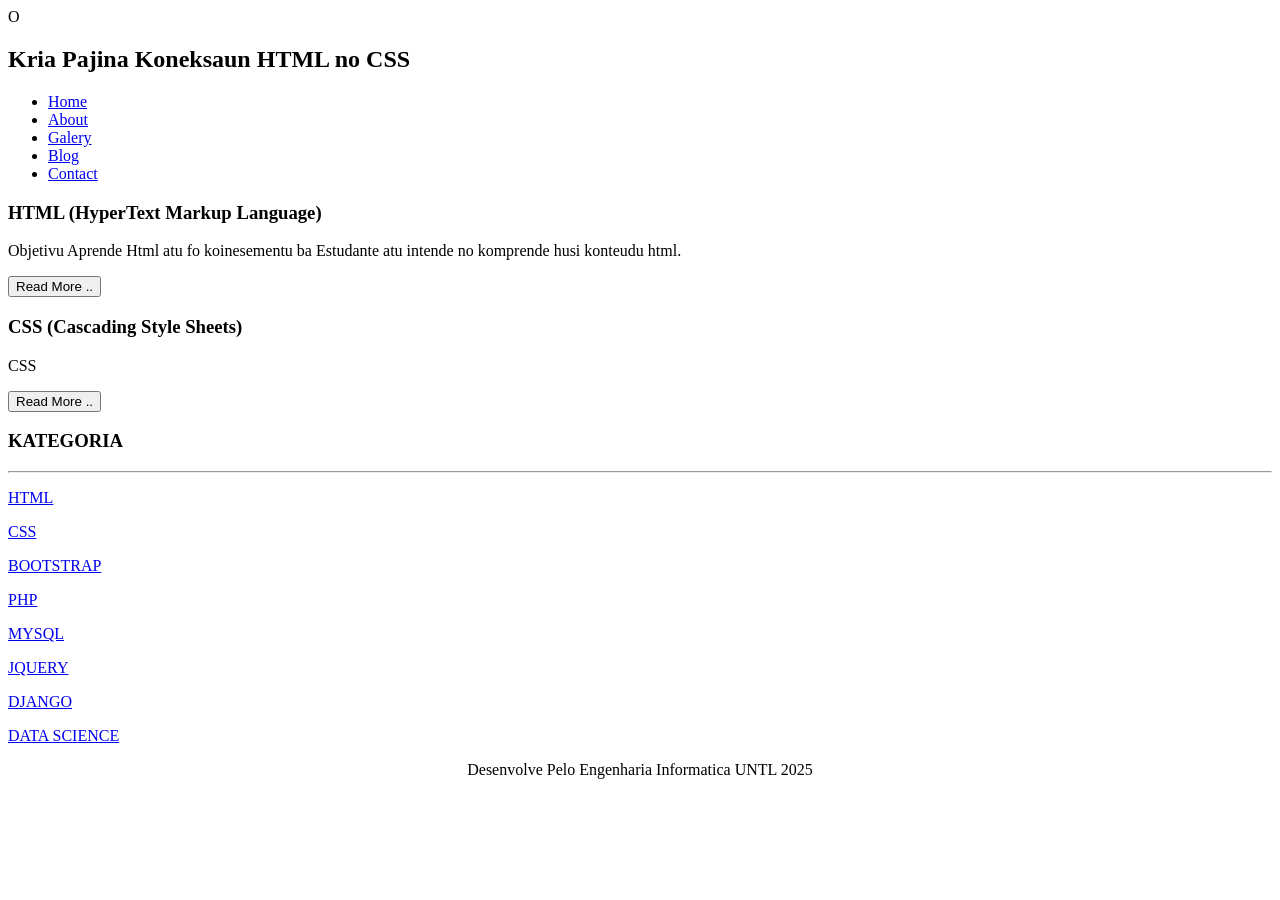
==== index.html @ feee85aa "Add files via upload" ====
O<!DOCTYPE html>
<html lang="en">
<head>
    <meta charset="UTF-8">
    <meta name="viewport" content="width=device-width, initial-scale=1.0">
    <title>APRENDE WEBSIT INISIU</title>
    <link rel="Stylesheet" href="CSS/estilu.css"/>
    <link rel="shortcut icon" href="image/Logo.png"><!--Favicom icon-->
</head>
<body>
    <div class="header">
    <div class="Distance">
    <h2>Kria Pajina Koneksaun HTML no CSS</h2>
    </div>
    </div>
    <div class="menu">
    <ul>
         <li><a href="Home.html">Home</a></li>
         <li><a href="About.html">About</a></li>
         <li><a href="galery.html">Galery</a></li>
         <li><a href="Blog.html">Blog</a></li>
         <li><a href="Contact.html">Contact</a></li>
    </ul>
    </div>
    <div class="content">
    <div class="Distance">
    <!-- Start Karuk -->
    <div class="Karuk">
    <!-- blog --><div class="border">
    <div class="Distance">
         <h3> HTML (HyperText Markup Language) </h3>
         <p>  Objetivu Aprende Html atu fo koinesementu ba Estudante atu 
              intende no komprende husi konteudu html.</p>
    <button class="btn"> Read More ..</button>
    </div>
    </div>
    <!-- end blog -->
    <!-- blog -->
    <div class="border">
    <div class="Distance">
    <h3>CSS (Cascading Style Sheets)</h3>
    <p>CSS </p>
    <button class="btn"> Read More ..</button>
    </div>
    </div>
    <!-- end blog -->
    </div>
    <!--End Karuk -->
    <!--Start Los -->
    <div class="los">
    <div class="Distance">
        <h3>KATEGORIA</h3>
        <hr/>
        <P><a href="https://www.w3schools.com/html/html_links.asp" class="undecor">HTML</a></P>
        <P><a href="https://www.w3schools.com/html/html_css.asp" class="undecor">CSS</a></P>
        <P><a href="https://www.w3schools.com/bootstrap/bootstrap_ver.asp" class="undecor">BOOTSTRAP</a></P>
        <P><a href="https://www.w3schools.com/php/default.asp" class="undecor">PHP</a></P>
        <P><a href="https://www.w3schools.com/mysql/default.asp" class="undecor">MYSQL</a></P>
        <P><a href="https://www.w3schools.com/jquery/default.asp" class="undecor">JQUERY</a></P>
        <P><a href="https://www.w3schools.com/django/index.php" class="undecor">DJANGO</a></P>
        <P><a href="https://www.w3schools.com/datascience/default.asp" class="undecor">DATA SCIENCE</a></P>
        
        
 </div>
 </div>
 <!--End Los -->
 </div>
 </div>
 <div class="footer">
 <div class="Distance">
 <p align="center">Desenvolve Pelo Engenharia Informatica UNTL 2025</p>
 </div>
 </div>
 </body>
 </html>
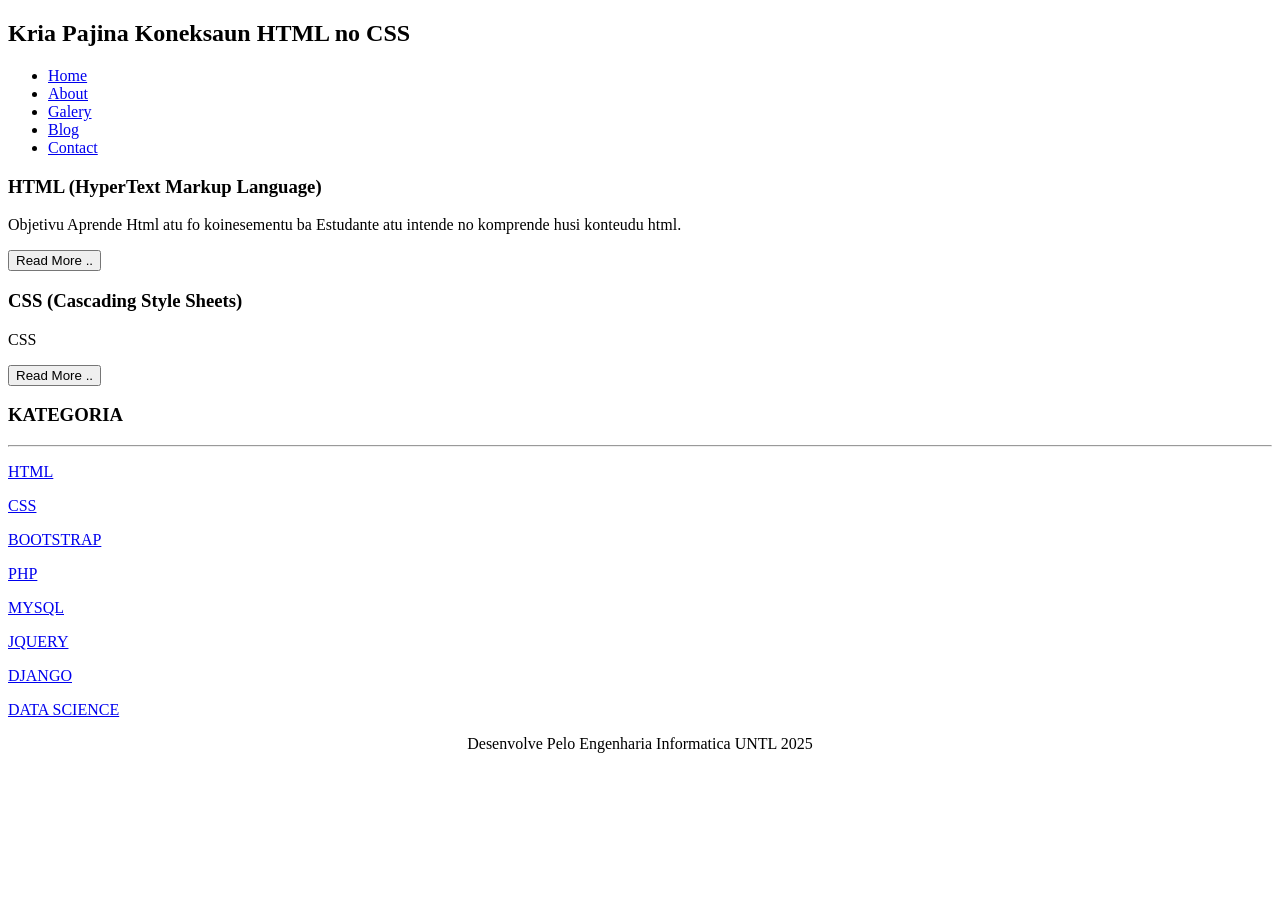
==== commit 6c5bf436: "Update index.html" ====
--- a/index.html
+++ b/index.html
@@ -1,11 +1,11 @@
-O<!DOCTYPE html>
+<!DOCTYPE html>
 <html lang="en">
 <head>
     <meta charset="UTF-8">
     <meta name="viewport" content="width=device-width, initial-scale=1.0">
     <title>APRENDE WEBSIT INISIU</title>
-    <link rel="Stylesheet" href="CSS/estilu.css"/>
-    <link rel="shortcut icon" href="image/Logo.png"><!--Favicom icon-->
+    <link rel="Stylesheet" href="estilu.css"/>
+    <link rel="shortcut icon" href="Logo.png"><!--Favicom icon-->
 </head>
 <body>
     <div class="header">
@@ -72,4 +72,4 @@
  </div>
  </div>
  </body>
- </html>+ </html>
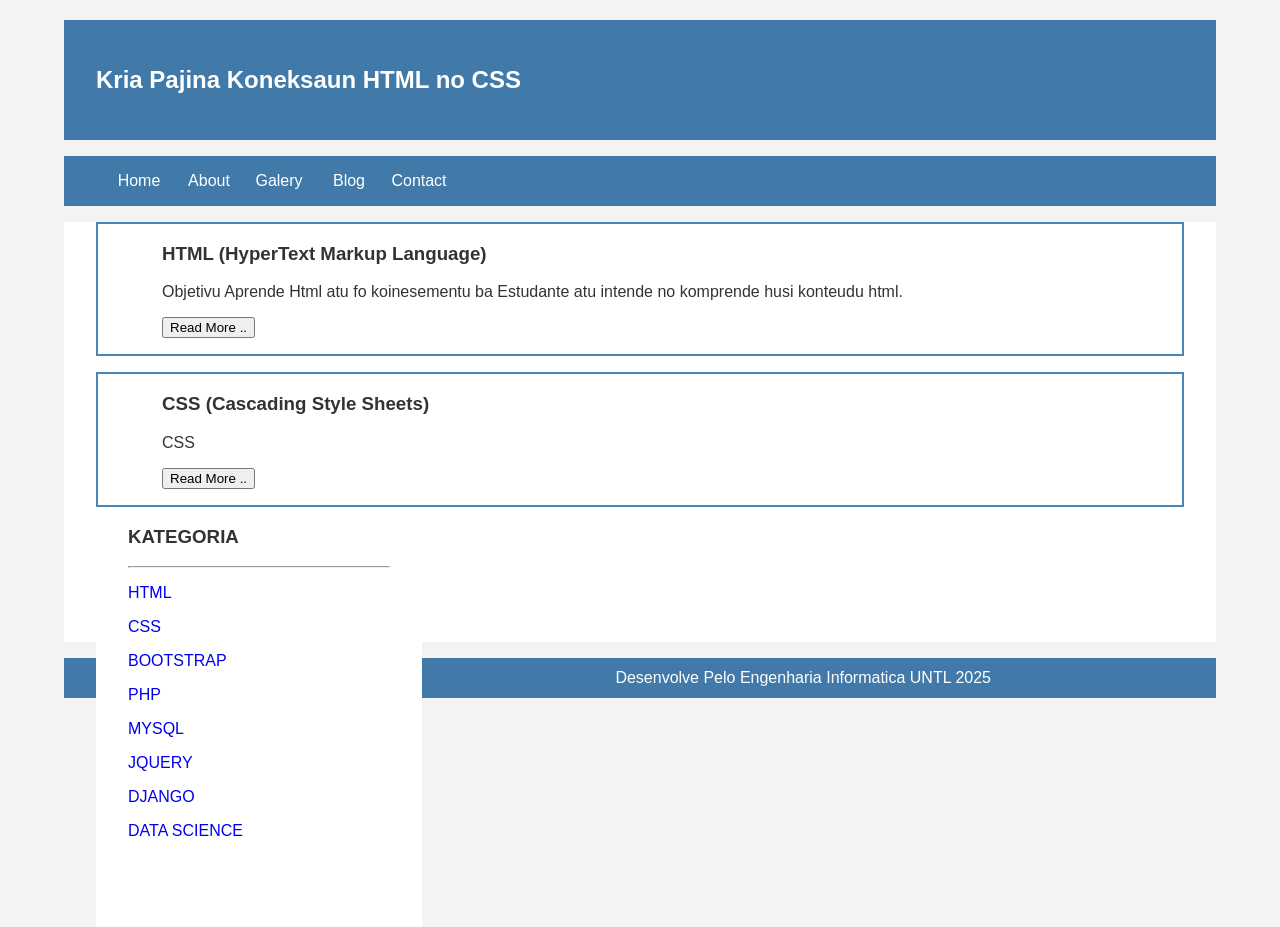
==== commit b4c96b30: "Update index.html" ====
--- a/index.html
+++ b/index.html
@@ -4,7 +4,7 @@
     <meta charset="UTF-8">
     <meta name="viewport" content="width=device-width, initial-scale=1.0">
     <title>APRENDE WEBSIT INISIU</title>
-    <link rel="Stylesheet" href="estilu.css"/>
+    <link rel="Stylesheet" href="estilu.css">
     <link rel="shortcut icon" href="Logo.png"><!--Favicom icon-->
 </head>
 <body>
@@ -15,9 +15,9 @@
     </div>
     <div class="menu">
     <ul>
-         <li><a href="Home.html">Home</a></li>
+         <li><a href="index.html">Home</a></li>
          <li><a href="About.html">About</a></li>
-         <li><a href="galery.html">Galery</a></li>
+         <li><a href="Galery.html">Galery</a></li>
          <li><a href="Blog.html">Blog</a></li>
          <li><a href="Contact.html">Contact</a></li>
     </ul>
--- a/estilu.css
+++ b/estilu.css
@@ -0,0 +1,81 @@
+body{
+    background:#f3f3f3;
+    color:#333;
+    width:100%;
+    font-family:sans-serif;
+    margin:0 auto;
+    }
+    .header{
+    width:90%;
+    margin:auto;
+    height:120px;
+    line-height:120px;
+    background:#417aa8;
+    color:#fff;
+    }
+    .menu{
+    background-color:#417aa8;
+    height:50px;
+    line-height:50px;
+    position:relative;
+    width:90%;
+    margin:0 auto;
+    padding:0 auto;
+    }
+    .Distance{
+    padding:0 2pc;
+    }
+    .menu ul {
+    list-style:none;
+    }
+    .menu ul li a {
+    float:left;
+    width:70px;
+    display:block;
+    text-align:center;
+    color:#FFF;
+    text-decoration:none;
+    }
+    .menu ul li a:hover {
+    background-color:#4b88bb;
+    display:block;
+    }
+    .content{
+    width:90%;
+    margin:auto;
+    height:420px;
+    padding:0px;
+    background:#fff;
+    color:#333;}
+    .border{
+    border:2px solid #4887b9;
+    margin-top:1pc;
+    padding-bottom:1pc;
+    padding-left:2pc;
+    padding-right:2pc;
+    }
+    .karuk{
+    width:70%;
+    float:left;
+    margin:auto;
+    background:#fff;
+    height:420px;
+    }
+    .los{
+    width:30%;
+    float:left;
+    margin:auto;
+    background:#fff;
+    height:420px;
+    }
+    .undecor{
+    text-decoration:none;}
+    .footer{
+    width:90%;
+    margin:auto;
+    height:40px;
+    line-height:40px;
+    background:#417aa8;
+    color:#fff;
+    margin-bottom: 1pc;
+    }
